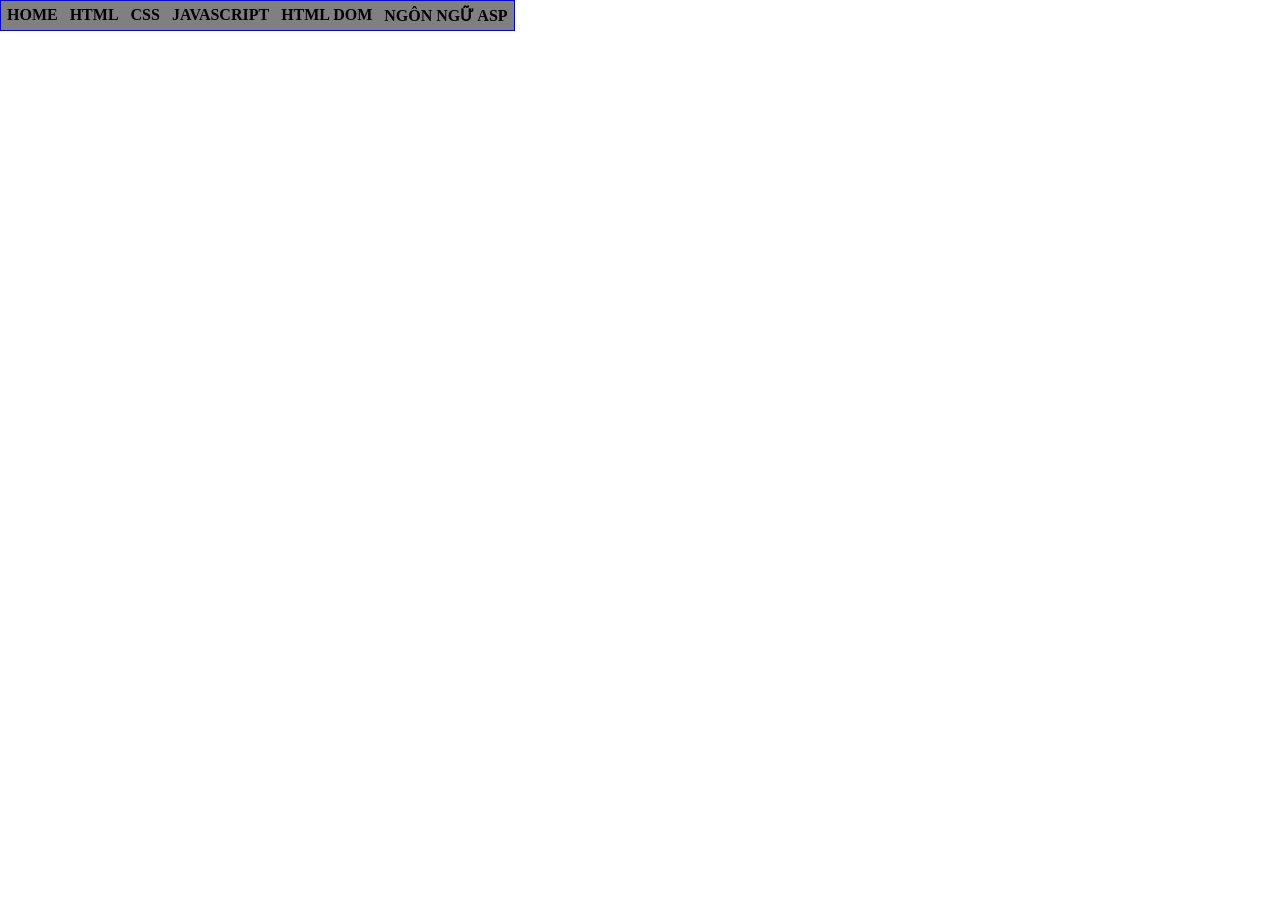
==== index.html @ ba1074c1 "Add files via upload" ====
<html>
    <head>
        <title>Võ Ngọc Quỳnh Hương - K244161789</title>
        <style>
            @import url(CSS/main.css);
        </style>
    </head>
    <body>
        <div id="container">  
            <ul>
                <li> <a href="#">HOME</a></li>
                <li> <a href="#">HTML</a></li>
                <li> <a href="#">CSS</a>
                    <ul>
                        <li> <a href="#">CSS CĂN BẢN</a></li>
                        <li> <a href="#">GIAO DIỆN VỚI CSS</a></li>
                        <li> <a href="#">CSS NÂNG CAO</a></li>
                    </ul>
                </li>
                <li> <a href="#">JAVASCRIPT</a>
                    <ul>
                        <li> <a href="#">LESSON 01</a></li>
                        <li> <a href="#">LESSON 02</a></li>
                        <li> <a href="#">LESSON 03</a></li>
                    </ul>
                </li>
                <li> <a href="#">HTML DOM</a></li>
                <li> <a href="#">NGÔN NGỮ ASP</a></li>
            </ul>
        </div>
    </body>
</html>
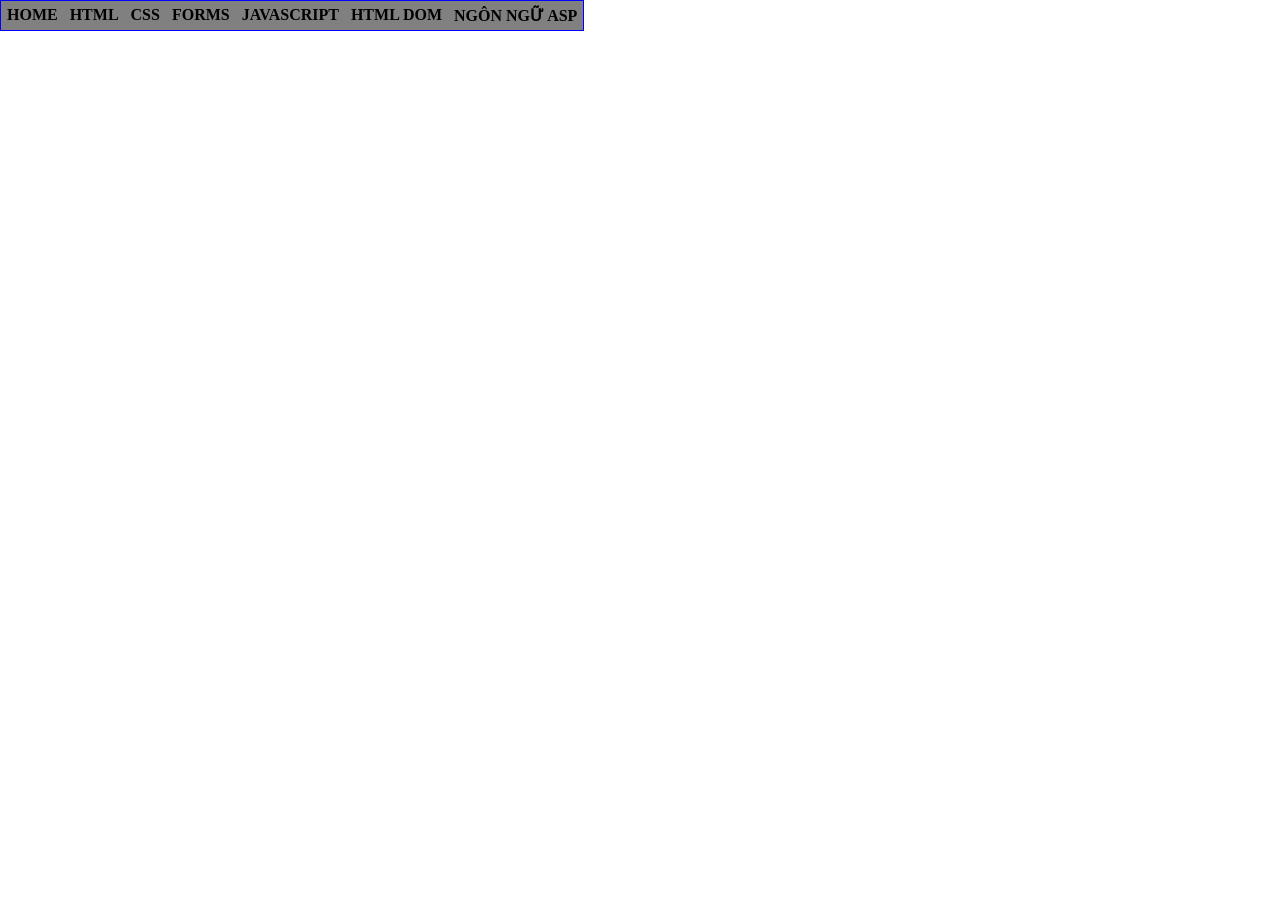
==== commit 292c0203: "Add files via upload" ====
--- a/index.html
+++ b/index.html
@@ -8,13 +8,20 @@
     <body>
         <div id="container">  
             <ul>
-                <li> <a href="#">HOME</a></li>
+                <li> <a href="CV/resume.html">HOME</a></a></li>
                 <li> <a href="#">HTML</a></li>
                 <li> <a href="#">CSS</a>
                     <ul>
-                        <li> <a href="#">CSS CĂN BẢN</a></li>
+                        <li> <a href="exc42/Maxwell.html">BÀI 42</a></li>
+                        <li> <a href="learn_form/ClientGet.html">Form</a></li>
                         <li> <a href="#">GIAO DIỆN VỚI CSS</a></li>
                         <li> <a href="#">CSS NÂNG CAO</a></li>
+                    </ul>
+                </li>
+                <li> <a href="#">FORMS</a>
+                    <ul>
+                        <li> <a href="exc48/Register.html">BÀI 48</a></li>
+                        <li> <a href="exc49/online_classified.html">BÀI 49</a></li>
                     </ul>
                 </li>
                 <li> <a href="#">JAVASCRIPT</a>
